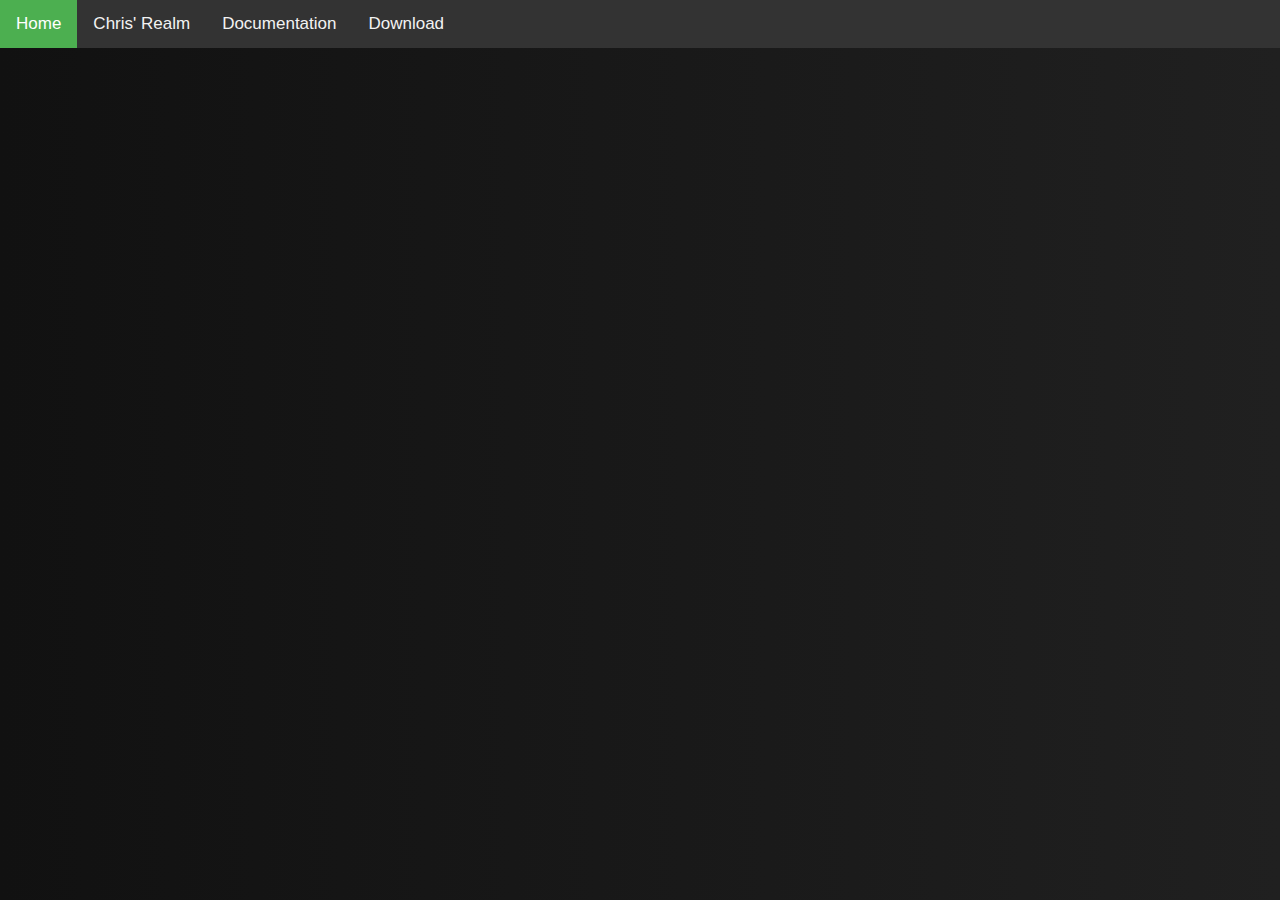
==== index.html @ 0ab4f797 "Added Site" ====
<!DOCTYPE html>
<html>
	<head>
		<title>Skelebrinium Pack - Home</title>
		<meta name="viewport" content="width=device-width, initial-scale=1">
		<link rel="stylesheet" href="./css/style1.css">
		<link rel="icon" href="./img/logo.png"
			type = "image/x-icon">
	</head>
	<body>
		<div class="topnav">
			<a class="active" href="index.html">Home</a>
			<a href="about.html">Chris' Realm</a>
			<a href="doc.html">Documentation</a>
			<a href="down.html">Download</a>
		</div>
		<div class="main">

		</div>
	</body>
</html>
---- css/style1.css ----
body {
  font-family: 'Lato', sans-serif;
  margin: 0;
  background: linear-gradient(to right, #111111, #202020);
}
.main {
  color: #C0C0C0;
}
/* Add a black background color to the top navigation */
.topnav {
  background-color: #333;
  overflow: hidden;
}

/* Style the links inside the navigation bar */
.topnav a {
  float: left;
  color: #f2f2f2;
  text-align: center;
  padding: 14px 16px;
  text-decoration: none;
  font-size: 17px;
}

/* Change the color of links on hover */
.topnav a:hover {
  background-color: #ddd;
  color: black;
}

/* Add a color to the active/current link */
.topnav a.active {
  background-color: #4CAF50;
  color: white;
}
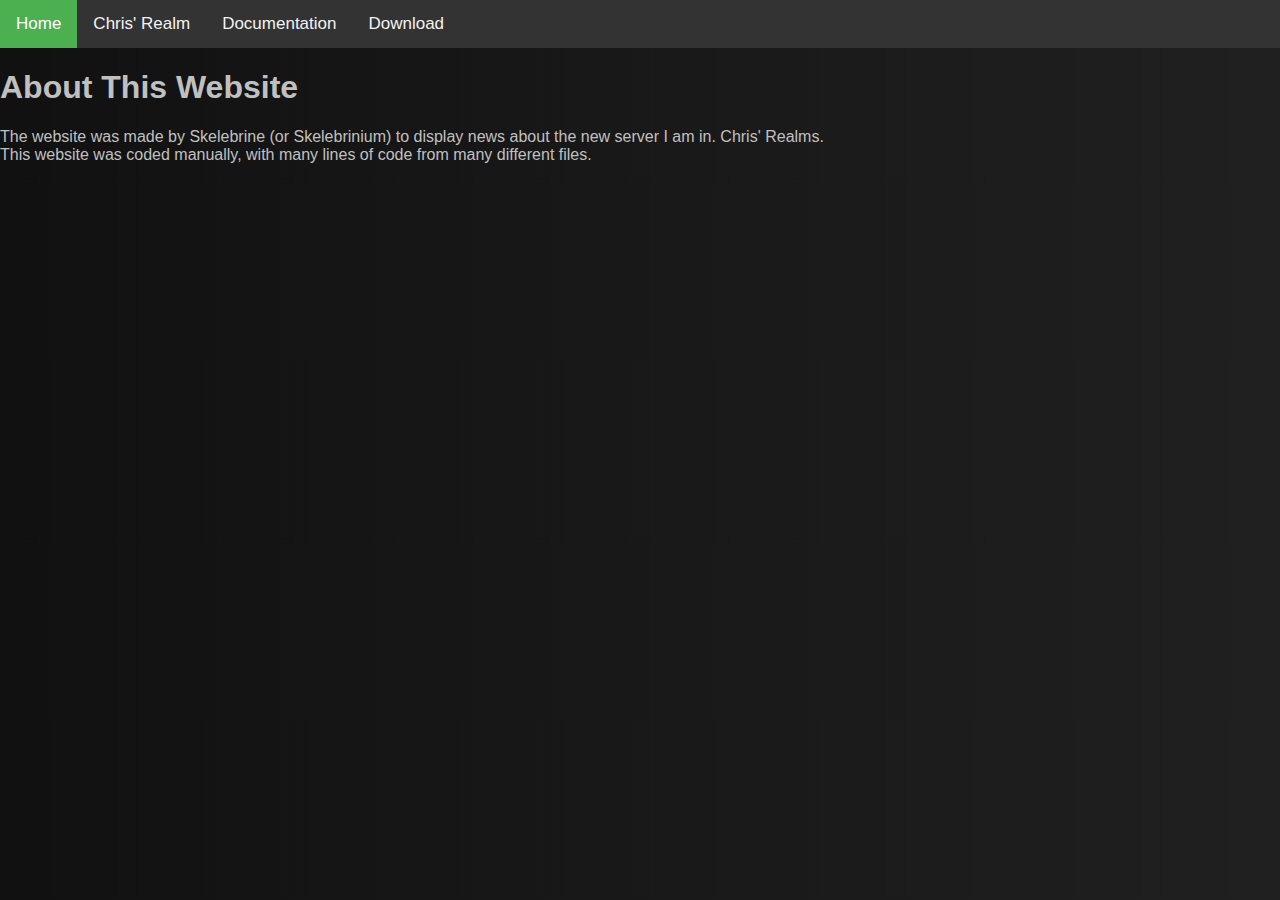
==== commit 32a7f67b: "added more stuffs" ====
--- a/index.html
+++ b/index.html
@@ -15,7 +15,10 @@
 			<a href="down.html">Download</a>
 		</div>
 		<div class="main">
-
+			<h1>About This Website</h1>
+			<p>The website was made by Skelebrine (or Skelebrinium) to display news about the new server I am in. Chris' Realms.<br>
+				This website was coded manually, with many lines of code from many different files.
+			</p>
 		</div>
 	</body>
 </html>
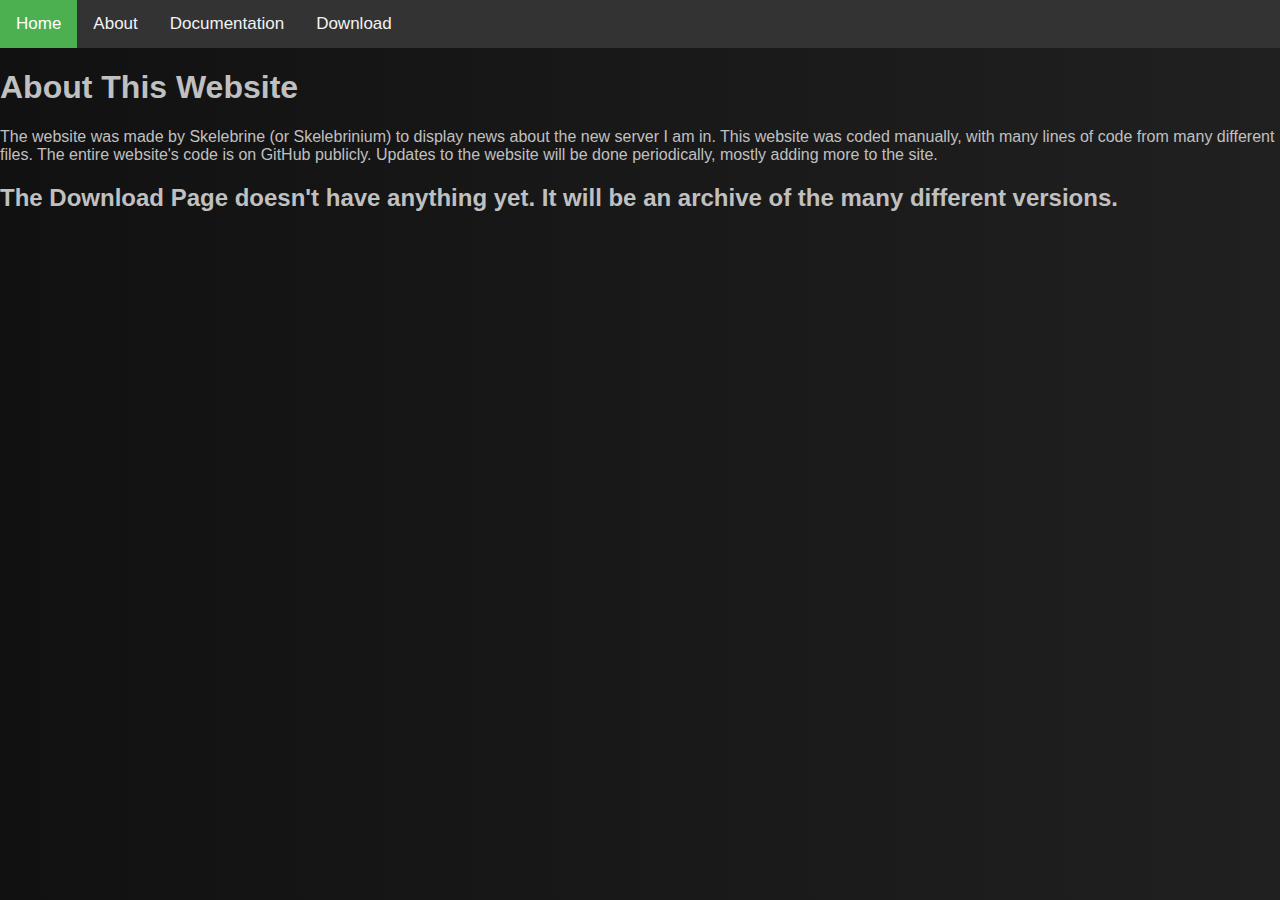
==== commit 89cc16ad: "updated links" ====
--- a/index.html
+++ b/index.html
@@ -1,24 +1,27 @@
 <!DOCTYPE html>
 <html>
 	<head>
-		<title>Skelebrinium Pack - Home</title>
+		<title>SkelebrineSite - Home</title>
 		<meta name="viewport" content="width=device-width, initial-scale=1">
 		<link rel="stylesheet" href="./css/style1.css">
-		<link rel="icon" href="./img/logo.png"
-			type = "image/x-icon">
+		<link rel="icon" href="./img/logo.png" type="image/x-icon">
 	</head>
 	<body>
+		<script src="./js/script.js"></script>
 		<div class="topnav">
-			<a class="active" href="index.html">Home</a>
-			<a href="about.html">Chris' Realm</a>
-			<a href="doc.html">Documentation</a>
-			<a href="down.html">Download</a>
+			<a class="active" href="https://skelorg.github.io/index.html">Home</a>
+			<a href="https://skelorg.github.io/about.html">About</a>
+			<a href="https://skelorg.github.io/documentation.html">Documentation</a>
+			<a href="https://skelorg.github.io/download.html">Download</a>
 		</div>
 		<div class="main">
 			<h1>About This Website</h1>
-			<p>The website was made by Skelebrine (or Skelebrinium) to display news about the new server I am in. Chris' Realms.<br>
+			<p>The website was made by Skelebrine (or Skelebrinium) to display news about the new server I am in.
 				This website was coded manually, with many lines of code from many different files.
+				The entire website's code is on GitHub publicly.
+				Updates to the website will be done periodically, mostly adding more to the site.
 			</p>
+			<h2>The Download Page doesn't have anything yet. It will be an archive of the many different versions.</h2>
 		</div>
 	</body>
 </html>
--- a/css/style1.css
+++ b/css/style1.css
@@ -1,5 +1,5 @@
 body {
-  font-family: 'Lato', sans-serif;
+  font-family: 'Roboto', sans-serif;
   margin: 0;
   background: linear-gradient(to right, #111111, #202020);
 }
